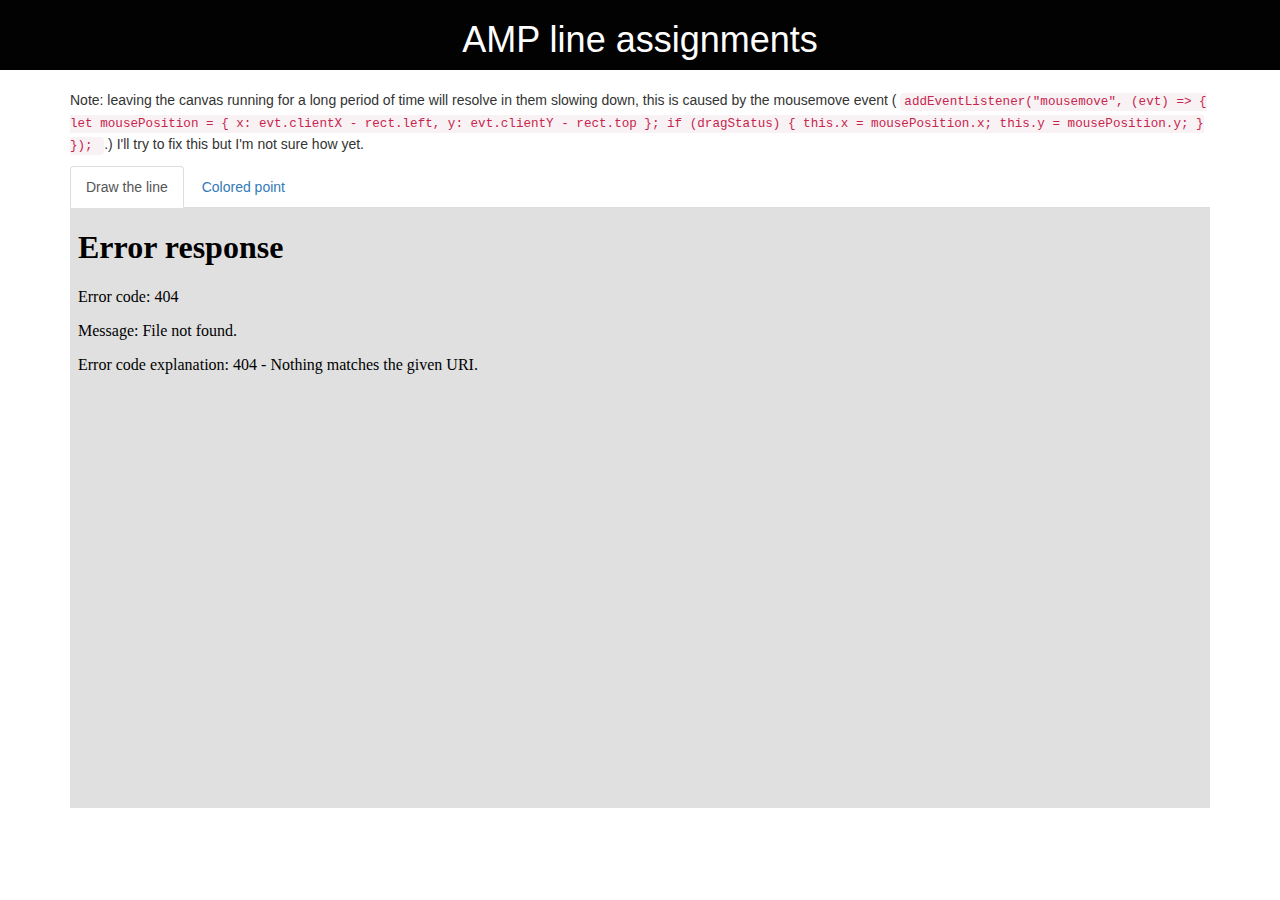
==== lines/index.html @ 3acc55cb "Improved custom attribute name" ====
<!DOCTYPE html>
<html>

<head>
  <meta charset="utf-8">
  <title>Draw the line</title>
  <link rel="stylesheet" type="text/css" href="style.css">
  <link rel="stylesheet" href="https://maxcdn.bootstrapcdn.com/bootstrap/3.3.7/css/bootstrap.min.css">
  <script src="https://ajax.googleapis.com/ajax/libs/jquery/3.2.1/jquery.min.js"></script>
  <script src="https://maxcdn.bootstrapcdn.com/bootstrap/3.3.7/js/bootstrap.min.js"></script>
</head>

<body>
  <div class="container-fluid text-center" style="background-color: #020202; color: #fff !important;">
    <h1>AMP line assignments</h1>
  </div>

  <br>

  <div class="container">
    <p>Note: leaving the canvas running for a long period of time will resolve in them slowing down, this is caused by the mousemove
      event (
      <code>addEventListener("mousemove", (evt) => { let mousePosition = { x: evt.clientX - rect.left, y: evt.clientY - rect.top
        }; if (dragStatus) { this.x = mousePosition.x; this.y = mousePosition.y; } });
      </code>.) I'll try to fix this but I'm not sure how yet.</p>
    <ul class="nav nav-tabs">
      <li class="active">
        <a class="nav-button" data-assignment-path="draw-the-line/index.html" href="javascript:void(0)">Draw the line</a>
      </li>
      <li>
        <a class="nav-button" data-assignment-path="colored-point/index.html" href="javascript:void(0)">Colored point</a>
      </li>
    </ul>

    <iframe id="frame" style="border: none; background-color: #e0e0e0; overflow: hidden; width: 100%; height: 600px;" src="draw-the-line/index.html"></iframe>
  </div>

  <script>
    var navButtons = $(".nav-button");
    var frame = $("#frame");

    $("body").click(function (e) {
      for (let i = 0; i < navButtons.length; i++) {
        if (e.target == navButtons[i]) {
          for (let j = 0; j < navButtons.length; j++) {
            if (j != i) {
              $(navButtons[j]).parent().removeClass("active");
            }
          }

          $(navButtons[i]).parent().addClass("active");
          frame.attr("src", $(navButtons[i]).attr("data-assignment-path"));
        }
      }
    });
  </script>
</body>

</html>
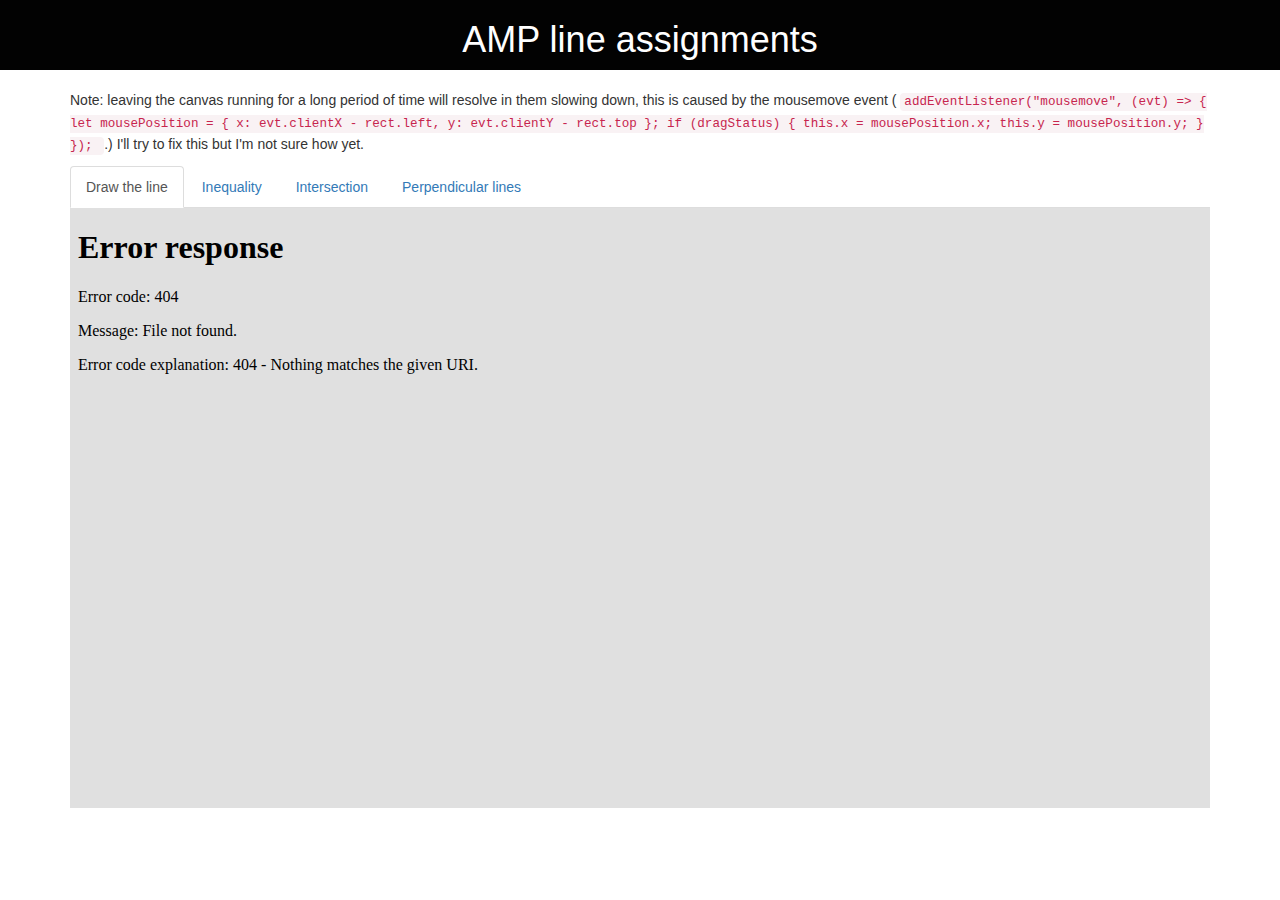
==== commit a9a0464f: "Updated title" ====
--- a/lines/index.html
+++ b/lines/index.html
@@ -3,7 +3,7 @@
 
 <head>
   <meta charset="utf-8">
-  <title>Draw the line</title>
+  <title>AMP - line assignments</title>
   <link rel="stylesheet" type="text/css" href="style.css">
   <link rel="stylesheet" href="https://maxcdn.bootstrapcdn.com/bootstrap/3.3.7/css/bootstrap.min.css">
   <script src="https://ajax.googleapis.com/ajax/libs/jquery/3.2.1/jquery.min.js"></script>
@@ -28,7 +28,13 @@
         <a class="nav-button" data-assignment-path="draw-the-line/index.html" href="javascript:void(0)">Draw the line</a>
       </li>
       <li>
-        <a class="nav-button" data-assignment-path="colored-point/index.html" href="javascript:void(0)">Colored point</a>
+        <a class="nav-button" data-assignment-path="inequality/index.html" href="javascript:void(0)">Inequality</a>
+      </li>
+      <li>
+        <a class="nav-button" data-assignment-path="intersection/index.html" href="javascript:void(0)">Intersection</a>
+      </li>
+      <li>
+        <a class="nav-button" data-assignment-path="perpendicular-lines/index.html" href="javascript:void(0)">Perpendicular lines</a>
       </li>
     </ul>
 
